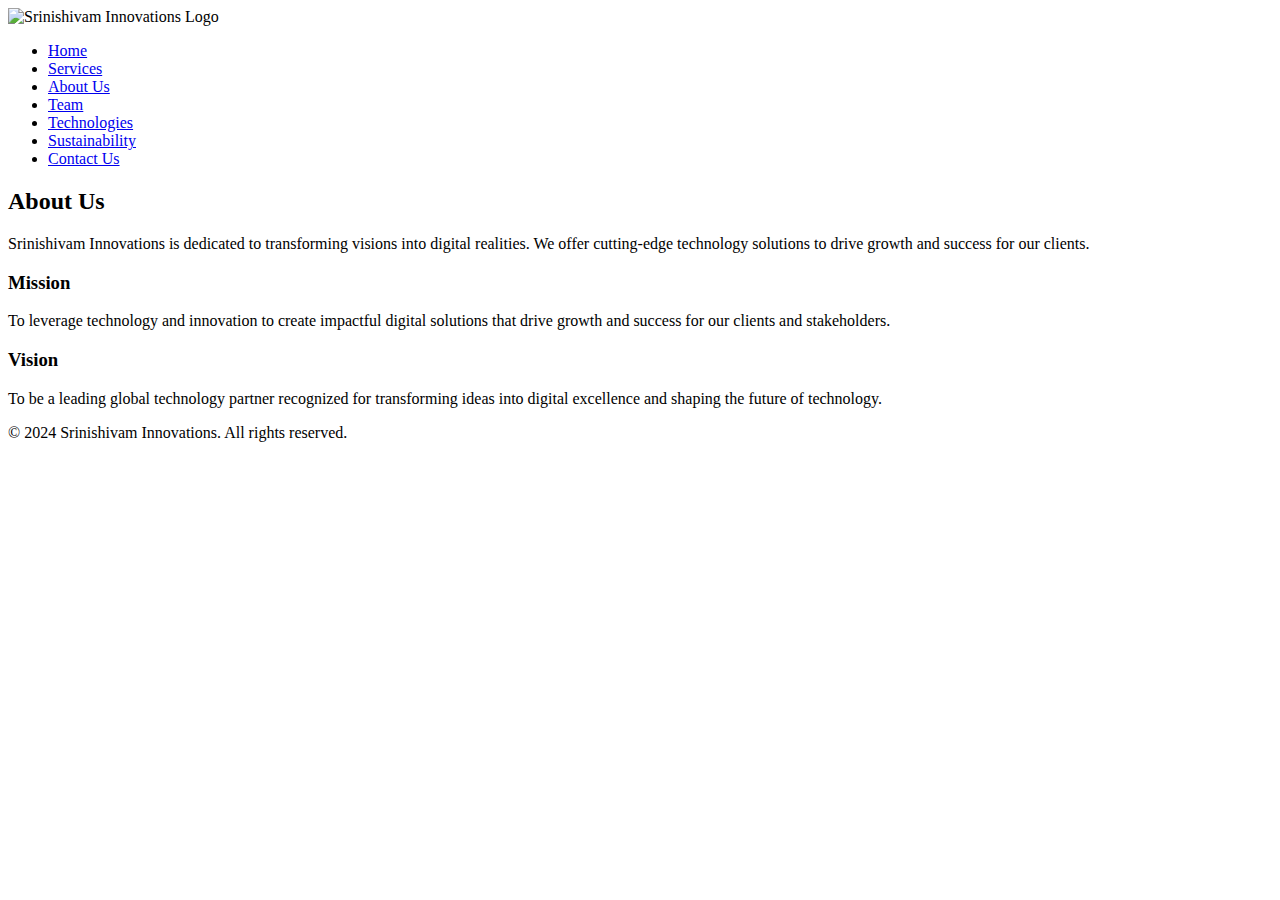
==== about.html @ 3fe7a4bd "Create about.html" ====
<!DOCTYPE html>
<html lang="en">
<head>
    <meta charset="UTF-8">
    <meta name="viewport" content="width=device-width, initial-scale=1.0">
    <title>About Us - Srinishivam Innovations</title>
    <link rel="stylesheet" href="styles.css">
</head>
<body>
    <header>
        <img src="https://ibb.co/hLJ9Ggj" alt="Srinishivam Innovations Logo" class="logo">
        <nav>
            <ul>
                <li><a href="index.html">Home</a></li>
                <li><a href="services.html">Services</a></li>
                <li><a href="about.html">About Us</a></li>
                <li><a href="team.html">Team</a></li>
                <li><a href="technologies.html">Technologies</a></li>
                <li><a href="sustainability.html">Sustainability</a></li>
                <li><a href="contact.html">Contact Us</a></li>
            </ul>
        </nav>
    </header>

    <section id="about">
        <h2>About Us</h2>
        <p>Srinishivam Innovations is dedicated to transforming visions into digital realities. We offer cutting-edge technology solutions to drive growth and success for our clients.</p>
        <h3>Mission</h3>
        <p>To leverage technology and innovation to create impactful digital solutions that drive growth and success for our clients and stakeholders.</p>
        <h3>Vision</h3>
        <p>To be a leading global technology partner recognized for transforming ideas into digital excellence and shaping the future of technology.</p>
    </section>

    <footer>
        <p>&copy; 2024 Srinishivam Innovations. All rights reserved.</p>
    </footer>
</body>
</html>
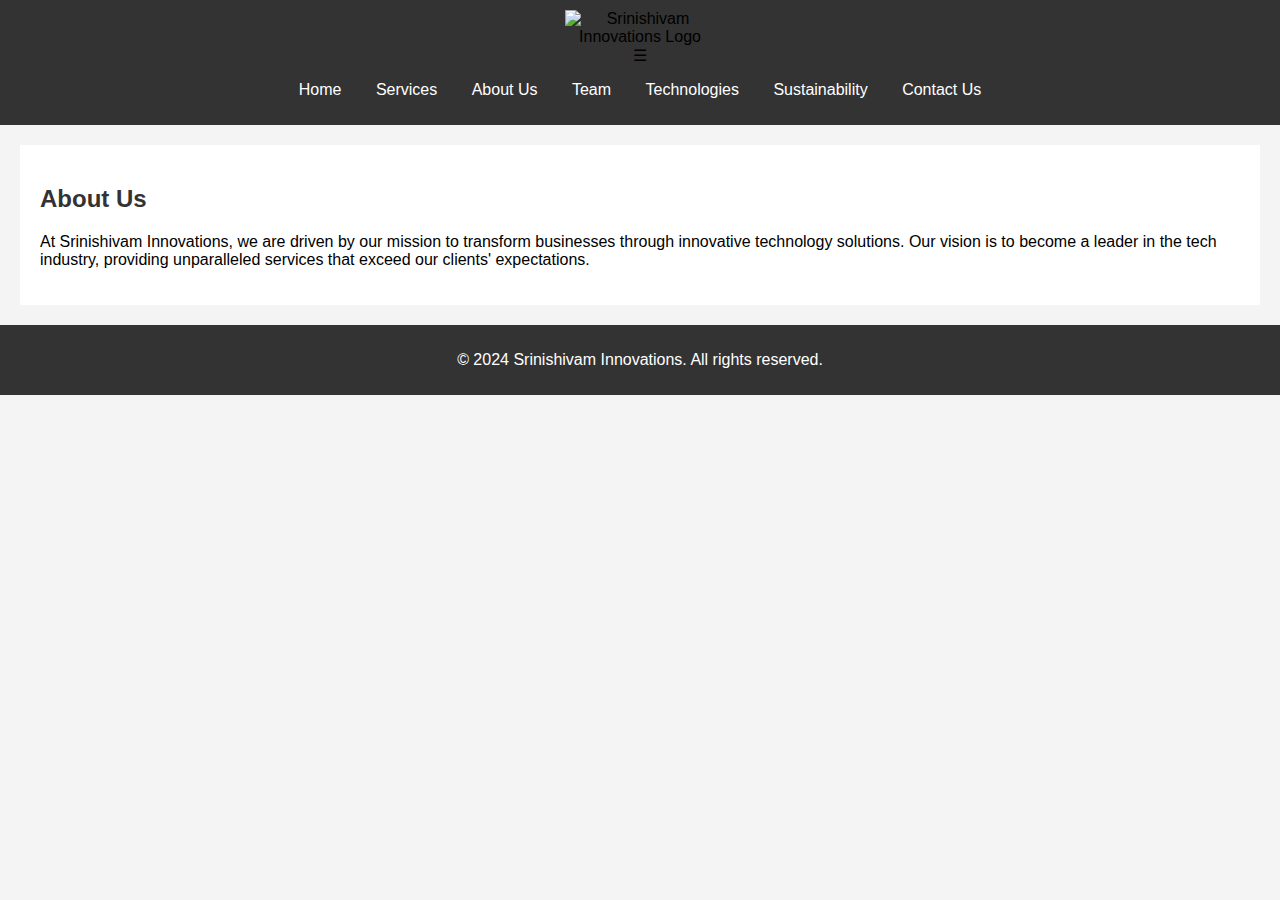
==== commit e4564ce2: "Update about.html" ====
--- a/about.html
+++ b/about.html
@@ -1,15 +1,18 @@
 <!DOCTYPE html>
 <html lang="en">
+
 <head>
     <meta charset="UTF-8">
     <meta name="viewport" content="width=device-width, initial-scale=1.0">
-    <title>About Us - Srinishivam Innovations</title>
+    <title>Srinishivam Innovations - About Us</title>
     <link rel="stylesheet" href="styles.css">
 </head>
+
 <body>
     <header>
-        <img src="https://ibb.co/hLJ9Ggj" alt="Srinishivam Innovations Logo" class="logo">
+        <img src="https://i.postimg.cc/c4LPgLFH/Screenshot-20240810-003930-Chrome.jpg" alt="Srinishivam Innovations Logo" class="logo">
         <nav>
+            <div class="menu-toggle">☰</div>
             <ul>
                 <li><a href="index.html">Home</a></li>
                 <li><a href="services.html">Services</a></li>
@@ -23,16 +26,26 @@
     </header>
 
     <section id="about">
-        <h2>About Us</h2>
-        <p>Srinishivam Innovations is dedicated to transforming visions into digital realities. We offer cutting-edge technology solutions to drive growth and success for our clients.</p>
-        <h3>Mission</h3>
-        <p>To leverage technology and innovation to create impactful digital solutions that drive growth and success for our clients and stakeholders.</p>
-        <h3>Vision</h3>
-        <p>To be a leading global technology partner recognized for transforming ideas into digital excellence and shaping the future of technology.</p>
+        <div class="container">
+            <h2>About Us</h2>
+            <p>At Srinishivam Innovations, we are driven by our mission to transform businesses through innovative technology solutions. Our vision is to become a leader in the tech industry, providing unparalleled services that exceed our clients' expectations.</p>
+        </div>
     </section>
 
     <footer>
         <p>&copy; 2024 Srinishivam Innovations. All rights reserved.</p>
     </footer>
+
+    <script>
+        document.addEventListener('DOMContentLoaded', function() {
+            const menuToggle = document.querySelector('.menu-toggle');
+            const navUl = document.querySelector('nav ul');
+
+            menuToggle.addEventListener('click', function() {
+                navUl.classList.toggle('active');
+            });
+        });
+    </script>
 </body>
+
 </html>
--- a/styles.css
+++ b/styles.css
@@ -0,0 +1,98 @@
+body {
+    font-family: Arial, sans-serif;
+    margin: 0;
+    padding: 0;
+    background-color: #f4f4f4;
+}
+
+header {
+    background-color: #333;
+    padding: 10px;
+    text-align: center;
+}
+
+.logo {
+    max-width: 150px;
+}
+
+nav ul {
+    list-style-type: none;
+    padding: 0;
+}
+
+nav ul li {
+    display: inline;
+    margin: 0 15px;
+}
+
+nav ul li a {
+    color: #fff;
+    text-decoration: none;
+}
+
+h2 {
+    color: #333;
+}
+
+section {
+    padding: 20px;
+    background-color: #fff;
+    margin: 20px;
+}
+
+footer {
+    text-align: center;
+    padding: 10px;
+    background-color: #333;
+    color: #fff;
+}
+
+.team-member {
+    margin: 20px 0;
+    text-align: center;
+}
+
+.team-member img {
+    max-width: 200px;
+    border-radius: 50%;
+}
+
+.cta-button {
+    background-color: #007bff;
+    color: white;
+    padding: 10px 20px;
+    text-decoration: none;
+    border-radius: 5px;
+    margin-right: 10px;
+}
+
+.cta-button:hover {
+    background-color: #0056b3;
+}
+
+form {
+    display: flex;
+    flex-direction: column;
+}
+
+label {
+    margin-bottom: 5px;
+}
+
+input, textarea, button {
+    margin-bottom: 15px;
+    padding: 10px;
+    font-size: 16px;
+}
+
+button {
+    background-color: #007bff;
+    color: white;
+    border: none;
+    border-radius: 5px;
+    cursor: pointer;
+}
+
+button:hover {
+    background-color: #0056b3;
+}
